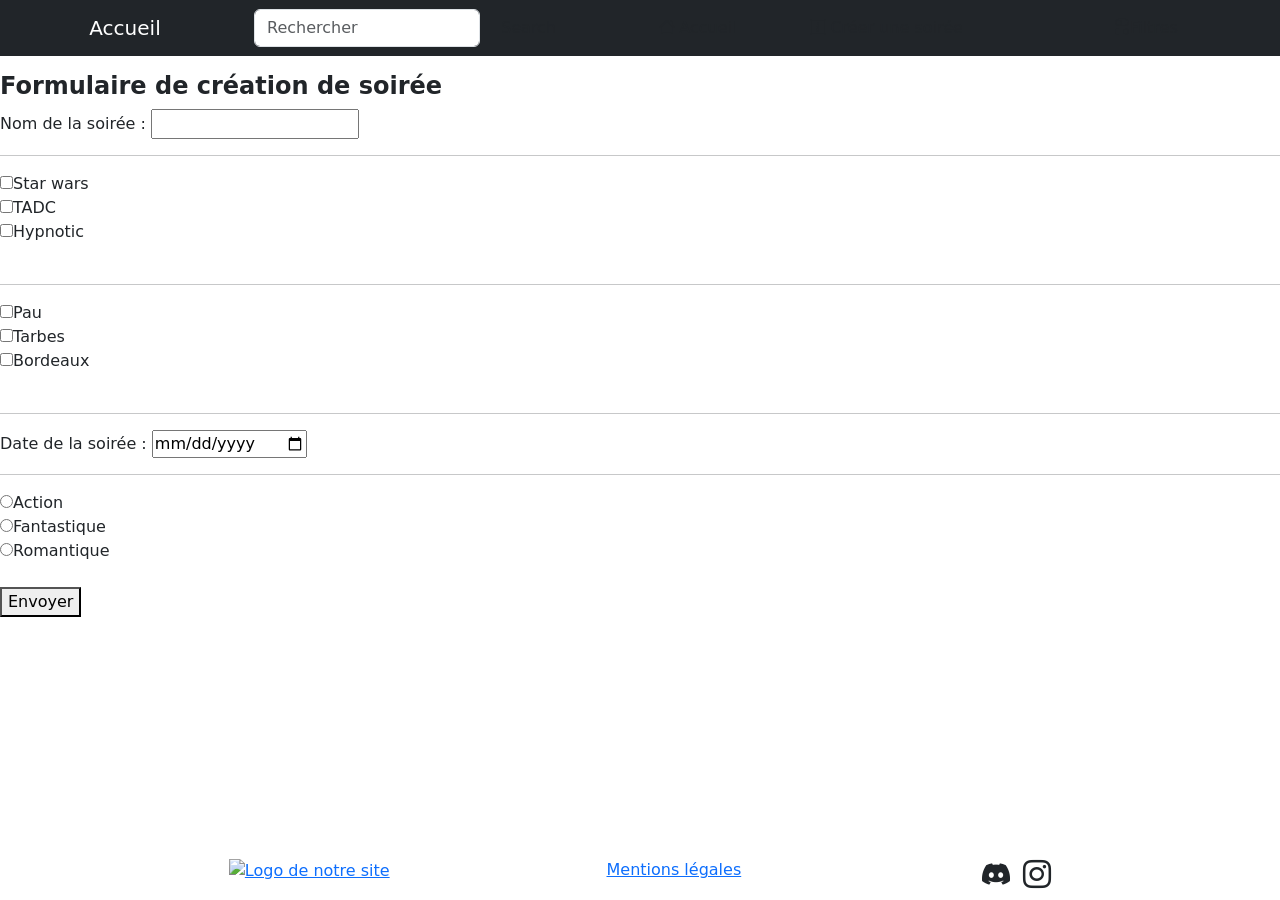
==== Site internet/Création_de_soirée.html @ d7fc719b "Update Création_de_soirée.html ajout des formulaires de création de soirée" ====
<!DOCTYPE html>
<html lang="fr">

    <head>
        <meta charset="UTF-8">
        <meta name="author" content="Groupe 2">
        <title>SAE 203 - Choix de film : Création de soirée</title>
        <link href="https://cdn.jsdelivr.net/npm/bootstrap@5.3.0-alpha1/dist/css/bootstrap.min.css" rel="stylesheet">
        <!--Lien pour le fichier css bootstrap de base-->
        <link rel="stylesheet" href="style.css">
        <link rel="stylesheet" href="https://cdn.jsdelivr.net/npm/bootstrap-icons@1.11.3/font/bootstrap-icons.min.css">
    </head>

<!--https://icons.getbootstrap.com = Icones Bootstrap-->

    <body>


    <header>
        <!-- <nav>   Lien entre les différentes pages
                    <a href="index.html" class="link" title="Lien vers la page d'Accueil">Accueil</a>
                    <a href="./Création_de_soirée.html" class="link" title="Lien vers la page ...">Créer un événement</a>
                    <a href="./Films.html" class="link" title="Lien vers la page ...">Nos films</a>
                    <a href="./Formulaire_de_demande.html" class="link" title="Lien vers la page ...">Demander un film</a>
                </nav>-->


        <nav class="navbar p-4 navbar-expand-lg" data-bs-theme="navbar-light"><!-- Menu de navigation -->

            <div class="container-fluid bg-dark fixed-top justify-content-evenly pt-2 pb-2"><!-- Conteneur -->

                <a class="navbar-brand link text-white" href="./index.html" title="Lien vers la page d'Accueil">Accueil</a>

                <form class="d-flex" role="search"><!--Barre de recherche et boutton submit-->

                    <input class="form-control me-2 h-auto w-100" type="search" placeholder="Rechercher" aria-label="Search" />
                    <button class="btn border border-1 border-dark Search" type="submit rounded-2">Search</button>

                </form>

                <!-- Menu déroulant des autres pages-->
                <!--Manquera que la mise en page, le code est bon-->
                <div class="" id="togglerMenu">
                    <button class="navbar-toggler" type="button" data-bs-toggle="collapse"
                        data-bs-target="#menu"><!-- Bouton de bascule (toggler) -->
                        <span class="navbar-toggler-icon"></span>
                    </button>

                    <div class="collapse navbar-collapse" id="menu">
                        <!-- Contenu du menu pouvant se réduire (collapse) -->
                        <ul class="navbar-nav ms-auto mb-2 mb-lg-0"><!-- Barre de navigation (nav)-->
                            <li class="nav-item">
                                <a class="btn border border-1 border-dark active me-5" href="./index.html"><i
                                        class="bi bi-house me-1"></i>Accueil</a>
                            </li>
                            <li class="nav-item">
                                <a class="btn border border-1 border-dark active  me-5"
                                    href="./Création_de_soirée.html"><i class="bi bi-info-square me-1"></i>Créer une
                                    soirée</a>
                            </li>
                        </ul>
                    </div>
                </div>
                <!--Fin Toggler menu-->

                <!--Menu déroulant des Filtres en Offset-->
                <button class="btn btn-outline-dark filtres" type="button" data-bs-toggle="offcanvas"
                    data-bs-target="#offcanvasFiltres"
                    aria-controls="offcanvasFiltres"><!-- Bouton de bascule (toggler) -->
                    <span class="bi bi-toggles">Filtres</span>
                </button>

            </div>

        </nav>

        <div class="offcanvas offcanvas-end" tabindex="-1" id="offcanvasFiltres"
            aria-labelledby="offcanvasFiltresLabel">

            <div class="offcanvas-header">

                <h5 class="offcanvas-title" id="offcanvasFiltresLabel">Filtres</h5>

                <button type="button" class="btn-close" data-bs-dismiss="offcanvas" aria-label="Fermer"></button>

            </div>

            <div class="offcanvas-body">

                <ul class="navbar-nav justify-content-end flex-grow-1 pe-3  text-black">
                    <li>
                        <div class="form-check">

                            <input class="form-check-input" type="checkbox" value="" id="ToutChecked" checked>

                            <label class="form-check-label" for="#ToutChecked">
                                Tout
                            </label>

                        </div>
                    </li>
                    <li class="mt-3">

                        <h7 class="fw-bold">Lieux :</h7>

                        <div class="form-check">

                            <input class="form-check-input" type="checkbox" value="" id="checkDefault">

                            <label class="form-check-label" for="#checkDefault">
                                Parc
                            </label>

                        </div>
                    </li>
                </ul>
            </div>
        </div>

    </header>
        
        <form action="crea_soiree.php" method="post">
            <br>
            <h4><strong>Formulaire de création de soirée</strong></h4>
            <label for="username">Nom de la soirée :</label>
            <input type="text" id="username" name="nom_soiree">
            <br>
            <hr>

            <input type="checkbox" name="film1">Star wars<br>
            <input type="checkbox" name="film2">TADC<br>
            <input type="checkbox" name="film3">Hypnotic<br><br>

            <hr>

            <input type="checkbox" name="lieu1">Pau<br>
            <input type="checkbox" name="lieu2">Tarbes<br>
            <input type="checkbox" name="lieu3">Bordeaux<br><br>

            <hr>

            <label for="date">Date de la soirée :</label>
            <input type="date" id="date" name="date">

            <hr>

            <input type="radio" name="theme">Action<br>
            <input type="radio" name="theme">Fantastique<br>
            <input type="radio" name="theme">Romantique<br><br>


            <button type="submit" value="Submit">Envoyer</button>
        </form>
        
        <footer class="container-fluid bg-white fixed-bottom"><!--¨Pied de page-->
            <div class="d-flex justify-content-evenly"><!-- Pour que se soit bien réparti -->
                <a class="p-1 pt-2" href="index.html"><img src="#" alt="Logo de notre site" class="img-fluid"></a><!--Notre logo, cliquable pour revenir au début de la page d'accueil-->
                <a class="active pt-2 me-4" href="./Mention_Légale.html">Mentions légales</a><!-- lien vers les mentions légales -->

                <div class="p-1"><!-- div avec images et lien vers nos réseaux -->
                    
                    <a href="https://discord.gg/BwSvDdaqD" title="Lien vers notre Discord" target="_blank" class="link-dark fs-3"><i class="bi bi-discord"></i></a><!-- lien vers nos résaux -->
                    
                    <a href="https://www.instagram.com/vie.etudiante.tarbes/?hl=fr" title="Lien vers Instagram" target="_blank" class="link-dark fs-3 ms-2"><i class="bi bi-instagram"></i></a><!-- lien vers nos résaux -->
                </div>
            </div>
        </footer>

        <script src="https://cdn.jsdelivr.net/npm/bootstrap@5.3.0-alpha1/dist/js/bootstrap.bundle.min.js"></script>

    </body>
</html>
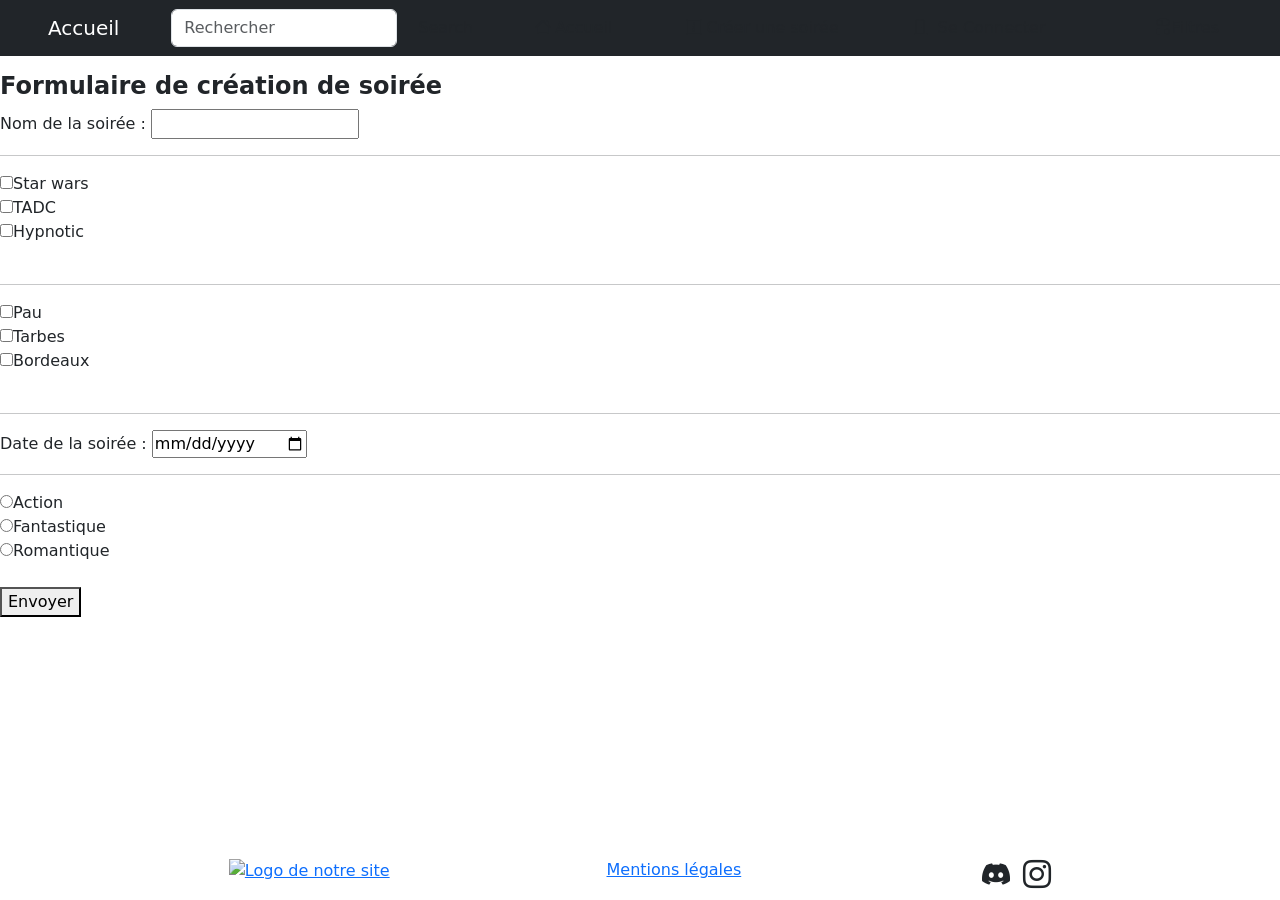
==== commit dfb24f65: "Update Création_de_soirée.html" ====
--- a/Site internet/Création_de_soirée.html
+++ b/Site internet/Création_de_soirée.html
@@ -57,6 +57,13 @@
                                 <a class="btn border border-1 border-dark active  me-5"
                                     href="./Création_de_soirée.html"><i class="bi bi-info-square me-1"></i>Créer une
                                     soirée</a>
+                            </li>
+                            <li class="nav-item">
+                                <a class="btn border border-1 border-dark active  me-5"
+                                    href="./login.html">
+                                    <i class="bi bi-door-open me-1"></i>
+                                    Se Connecter
+                                </a>
                             </li>
                         </ul>
                     </div>
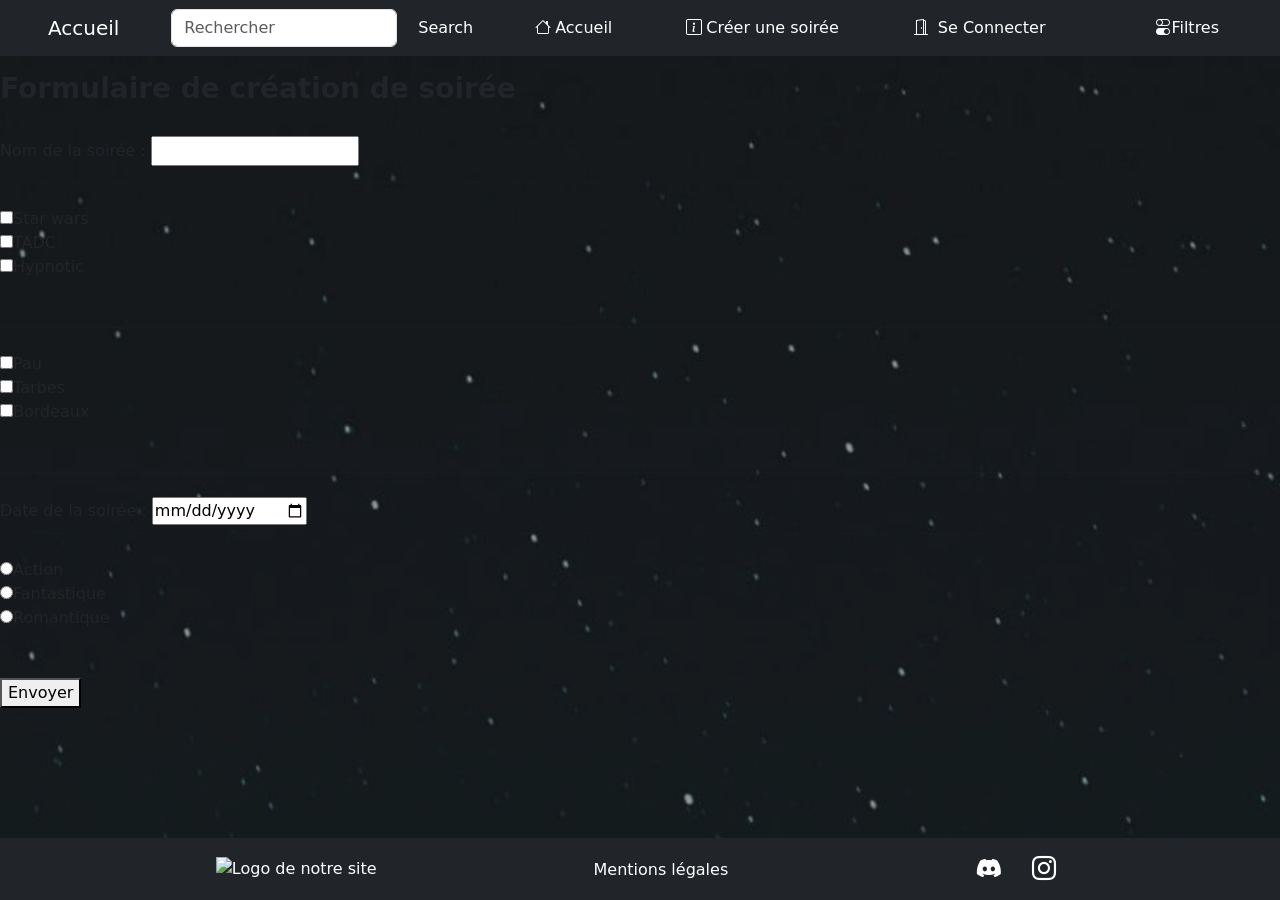
==== commit 37416c96: "Mise en page de la page HTML Updated the HTML structure and improved form elements for better usabil" ====
--- a/Site internet/Création_de_soirée.html
+++ b/Site internet/Création_de_soirée.html
@@ -1,19 +1,19 @@
 <!DOCTYPE html>
 <html lang="fr">
 
-    <head>
-        <meta charset="UTF-8">
-        <meta name="author" content="Groupe 2">
-        <title>SAE 203 - Choix de film : Création de soirée</title>
-        <link href="https://cdn.jsdelivr.net/npm/bootstrap@5.3.0-alpha1/dist/css/bootstrap.min.css" rel="stylesheet">
-        <!--Lien pour le fichier css bootstrap de base-->
-        <link rel="stylesheet" href="style.css">
-        <link rel="stylesheet" href="https://cdn.jsdelivr.net/npm/bootstrap-icons@1.11.3/font/bootstrap-icons.min.css">
-    </head>
+<head>
+    <meta charset="UTF-8">
+    <meta name="author" content="Groupe 2">
+    <title>SAE 203 - Choix de film : Création de soirée</title>
+    <link href="https://cdn.jsdelivr.net/npm/bootstrap@5.3.0-alpha1/dist/css/bootstrap.min.css" rel="stylesheet">
+    <!--Lien pour le fichier css bootstrap de base-->
+    <link rel="stylesheet" href="style.css">
+    <link rel="stylesheet" href="https://cdn.jsdelivr.net/npm/bootstrap-icons@1.11.3/font/bootstrap-icons.min.css">
+</head>
 
 <!--https://icons.getbootstrap.com = Icones Bootstrap-->
 
-    <body>
+<body>
 
 
     <header>
@@ -29,11 +29,13 @@
 
             <div class="container-fluid bg-dark fixed-top justify-content-evenly pt-2 pb-2"><!-- Conteneur -->
 
-                <a class="navbar-brand link text-white" href="./index.html" title="Lien vers la page d'Accueil">Accueil</a>
+                <a class="navbar-brand link text-white" href="./index.html"
+                    title="Lien vers la page d'Accueil">Accueil</a>
 
                 <form class="d-flex" role="search"><!--Barre de recherche et boutton submit-->
 
-                    <input class="form-control me-2 h-auto w-100" type="search" placeholder="Rechercher" aria-label="Search" />
+                    <input class="form-control me-2 h-auto w-100" type="search" placeholder="Rechercher"
+                        aria-label="Search" />
                     <button class="btn border border-1 border-dark Search" type="submit rounded-2">Search</button>
 
                 </form>
@@ -59,8 +61,7 @@
                                     soirée</a>
                             </li>
                             <li class="nav-item">
-                                <a class="btn border border-1 border-dark active  me-5"
-                                    href="./login.html">
+                                <a class="btn border border-1 border-dark active  me-5" href="./login.html">
                                     <i class="bi bi-door-open me-1"></i>
                                     Se Connecter
                                 </a>
@@ -125,55 +126,77 @@
         </div>
 
     </header>
-        
-        <form action="crea_soiree.php" method="post">
+
+    <form action="crea_soiree.php" method="post" id="soirée">
+
+        <div class="css">
+
             <br>
-            <h4><strong>Formulaire de création de soirée</strong></h4>
+            <h3><strong>Formulaire de création de soirée</strong></h4>
+
             <label for="username">Nom de la soirée :</label>
-            <input type="text" id="username" name="nom_soiree">
+            <input id= "inputsoirée" type="text" id="username" name="nom_soiree">
             <br>
-            <hr>
+            <hr class="mb-4">
 
             <input type="checkbox" name="film1">Star wars<br>
             <input type="checkbox" name="film2">TADC<br>
             <input type="checkbox" name="film3">Hypnotic<br><br>
 
-            <hr>
+            <hr class="mt-4 mb-4">
 
             <input type="checkbox" name="lieu1">Pau<br>
             <input type="checkbox" name="lieu2">Tarbes<br>
             <input type="checkbox" name="lieu3">Bordeaux<br><br>
 
-            <hr>
+            <hr class="mt-4 mb-4">
 
             <label for="date">Date de la soirée :</label>
-            <input type="date" id="date" name="date">
-
-            <hr>
+            <input id= "inputsoirée" type="date" id="date" name="date">
+
+            <hr class="mt-2 mb-4">
 
             <input type="radio" name="theme">Action<br>
             <input type="radio" name="theme">Fantastique<br>
             <input type="radio" name="theme">Romantique<br><br>
 
+            <br class="mb-3">
 
             <button type="submit" value="Submit">Envoyer</button>
-        </form>
-        
-        <footer class="container-fluid bg-white fixed-bottom"><!--¨Pied de page-->
-            <div class="d-flex justify-content-evenly"><!-- Pour que se soit bien réparti -->
-                <a class="p-1 pt-2" href="index.html"><img src="#" alt="Logo de notre site" class="img-fluid"></a><!--Notre logo, cliquable pour revenir au début de la page d'accueil-->
-                <a class="active pt-2 me-4" href="./Mention_Légale.html">Mentions légales</a><!-- lien vers les mentions légales -->
-
-                <div class="p-1"><!-- div avec images et lien vers nos réseaux -->
-                    
-                    <a href="https://discord.gg/BwSvDdaqD" title="Lien vers notre Discord" target="_blank" class="link-dark fs-3"><i class="bi bi-discord"></i></a><!-- lien vers nos résaux -->
-                    
-                    <a href="https://www.instagram.com/vie.etudiante.tarbes/?hl=fr" title="Lien vers Instagram" target="_blank" class="link-dark fs-3 ms-2"><i class="bi bi-instagram"></i></a><!-- lien vers nos résaux -->
-                </div>
-            </div>
-        </footer>
-
-        <script src="https://cdn.jsdelivr.net/npm/bootstrap@5.3.0-alpha1/dist/js/bootstrap.bundle.min.js"></script>
-
-    </body>
+
+        </div>
+
+    </form>
+
+    <footer class="container-fluid bg-dark text-white fixed-bottom footer"><!--¨Pied de page-->
+
+        <div class="d-flex justify-content-evenly align-items-center"><!-- Pour que se soit bien réparti -->
+
+            <a class="btn border border-1 border-dark active p-1" href="index.html"><img src="#" alt="Logo de notre site"
+                    class="img-fluid"></a><!--Notre logo, cliquable pour revenir au début de la page d'accueil-->
+
+            <a class="btn border border-1 border-dark active pt-2 me-4" href="./Mention_Légale.html">Mentions
+                légales</a><!-- lien vers les mentions légales -->
+
+            <div class="p-1"><!-- div avec images et lien vers nos réseaux -->
+
+                <a class="btn p-2 me-2 text-white" href="https://discord.gg/BwSvDdaqD" title="Lien vers notre Discord" target="_blank">
+                    <i class="bi bi-discord"></i>
+                </a><!-- lien vers nos résaux -->
+
+                <a class="btn p-2 text-white" href="https://www.instagram.com/vie.etudiante.tarbes/?hl=fr" title="Lien vers Instagram"
+                    target="_blank">
+                    <i class="bi bi-instagram"></i>
+                </a><!-- lien vers nos résaux -->
+
+            </div>
+
+        </div>
+
+    </footer>
+
+    <script src="https://cdn.jsdelivr.net/npm/bootstrap@5.3.0-alpha1/dist/js/bootstrap.bundle.min.js"></script>
+
+</body>
+
 </html>
--- a/Site internet/style.css
+++ b/Site internet/style.css
@@ -0,0 +1,353 @@
+body::before { /*Test pour le fond*/
+
+    content: "";
+    position: fixed;
+    inset: 0;
+    background: url("./img/stars.jpg") center/cover no-repeat;
+    filter: blur(3px);
+    opacity: 0.95;
+	filter : brightness(0.6);
+    z-index: -1;
+
+}
+
+/*----*/
+
+h1, p, cite, h2, ul{
+
+    color: white;
+
+}
+
+
+h1 {
+
+    margin-bottom: 1.5rem;
+
+}
+
+h2 {
+
+    margin-bottom: 1.25rem;
+    letter-spacing: 0.02em;
+
+}
+
+/*----*/
+
+figure {
+
+    max-width: 680px;
+    margin: 0 auto 2rem;
+    padding: 1.2rem 1.4rem;
+    background: rgba(255, 255, 255, 0.06);
+    border-radius: 1rem;
+    border: 1px solid rgba(255, 255, 255, 0.1);
+
+}
+
+.text-layout {
+    
+    padding: 1rem 0;
+
+}
+
+.text-card {
+
+    background: rgba(255, 255, 255, 0.08);
+    border: 1px solid rgba(255, 255, 255, 0.15);
+    border-radius: 1rem;
+    padding: 1.4rem 1.5rem;
+
+}
+
+.text-card h5 {
+
+    margin-bottom: 0.75rem;
+
+}
+
+.text-card p {
+
+    margin: 0 0 1rem;
+
+}
+
+/*----*/
+
+.blockquote-footer {
+    color: #d1f7ff;
+}
+
+.carousel-item img {
+    width: 100%;
+    height: auto;
+    border-radius: var(--rayon);
+    margin-bottom: 0.8rem;
+    object-fit: contain;
+    max-height: 500px;
+}
+
+.carousel-indicators button.active {
+    background-color: #00FFFF;
+    opacity: 1;
+}
+
+
+.collapse a, .Search, .filtres {             /* Fond + couleur texte blanc */
+
+    background-image: url("https://i.pinimg.com/736x/fd/cd/2d/fdcd2d93de5c539ff196c34991a457ca.jpg");
+    background-size: cover;
+    color: white;
+
+}
+
+.btn {                                      /* Animation de zoom */
+
+    transition: transform 0.2s ease-in-out;
+    color: white
+
+}
+
+.btn:hover, footer a:hover {                                /* Animation de zoom au survol*/
+
+    transform: scale(1.05);
+    color: white;
+
+}
+
+footer.footer .active {
+
+    background-image: url("https://i.pinimg.com/736x/fd/cd/2d/fdcd2d93de5c539ff196c34991a457ca.jpg");
+    background-size: cover;
+    background-position: center;
+    color: white;
+
+}
+
+footer.footer .btn:hover {
+    color: white;
+    text-decoration: none;
+}
+
+footer i {
+    font-size: 1.5rem;
+}
+
+/* ===== SECTION FORMULAIRE ===== */
+
+
+
+.formulaire {
+
+    position: relative;
+    padding: 60px 40px;
+    margin: 40px 0;
+}
+
+.formulaire h2 {
+
+    padding : 40px;
+
+}
+
+/* Conteneur du formulaire */
+.formulaire form {
+
+    position: relative;
+
+    z-index: 1;
+
+    background: rgba(32, 32, 48, 0.395);
+
+    padding: 30px 50px;
+
+    margin-top: 4%;
+
+    border-radius: 15px;
+    
+    backdrop-filter: blur(10px);
+
+}
+
+/* Labels */
+
+.formulaire label {
+
+    color: white;
+
+    display: block;
+
+    margin-top: 10px;
+    margin-bottom: 5px;
+
+    font-weight: 500;
+
+    font-size: 1rem;
+    
+}
+
+/* Inputs et textarea - Style général */
+.formulaire input[type="text"],
+.formulaire input[type="role"],
+.formulaire input[type="email"]{
+
+    width: 100%;
+
+    padding: 12px;
+    padding-right: 300px;
+    
+    background: rgba(30, 30, 50, 0.8);
+    border: 2px solid transparent;
+    border-radius: 15px;
+    color: white;
+
+    font-size: 1rem;
+
+    transition: all 0.3s ease;
+    outline: none;
+    box-sizing: border-box;
+
+}
+
+
+.formulaire textarea {
+
+    width: 100%;
+
+    padding: 12px;
+    padding-right: 300px;
+
+    background: rgba(30, 30, 50, 0.8);
+    border: 2px solid transparent;
+    border-radius: 10px;
+    color: white;
+
+    font-size: 1rem;
+
+    transition: all 0.3s ease;
+    outline: none;
+    box-sizing: border-box;
+
+}
+
+
+.formulaire input[type="text"]:focus,
+.formulaire input[type="role"]:focus,
+.formulaire input[type="email"]:focus,
+.formulaire textarea:focus {
+
+    background: rgba(30, 30, 50, 0.95);
+    border-color: #00FFFF;
+    box-shadow: 0 0 10px rgba(0, 255, 255, 0.5), inset 0 0 10px rgba(0, 255, 255, 0.1);
+
+}
+
+/* Textarea */
+.formulaire textarea {
+
+    margin-bottom: 25px;
+    resize: vertical;
+    min-height: 80px;
+    
+}
+
+/* Bouton Envoyer */
+.formulaire button {
+
+    background: rgba(30, 30, 50, 0.5);
+
+    color: white;
+    
+    border: 1px solid rgba(53, 88, 78, 0.5);
+
+    padding: 12px 40px;
+    border-radius: 20px;
+
+    font-size: 1rem;
+
+    font-weight: 600;
+
+    cursor: pointer;
+    transition: all 0.3s ease;
+    width: 100%;
+    
+}
+
+.formulaire button:hover {
+    
+    background: rgba(30, 30, 50, 0.95);
+    border-color: #00FFFF;
+    box-shadow: 0 0 10px rgba(0, 255, 255, 0.5), inset 0 0 10px rgba(0, 255, 255, 0.1);
+
+    transform: scale(1.05);
+}
+
+
+/* ===== FIN SECTION FORMULAIRE ===== */
+
+
+/* ===== SECTION MENTIONS LEGALES ===== */
+
+.mentleg {
+
+    display: flex;
+
+    flex-direction: column;
+
+    align-items: center;
+
+    justify-content: center;
+
+    text-align: center;
+
+    padding: 80px 0;
+
+    box-sizing: border-box;
+
+}
+
+.mention-legales {
+
+    width: 75%;
+
+    max-width: 1000px;
+
+    margin: 0 auto;
+
+    padding: 2rem ;
+
+    border-radius: 2rem ;
+
+    background: rgba(30, 30, 50, 0.95);
+    border-color: #00FFFF;
+    box-shadow: 0 0 20px rgba(0, 255, 255, 0.5), inset 0 0 20px rgba(0, 255, 255, 0.1);
+
+}
+
+.mention-item {
+
+  margin-bottom: 30px;
+  padding-bottom: 20px;
+
+  border-bottom: 1px solid rgba(0, 255, 255, 0.595);
+
+}
+
+.mention-item strong {
+
+    color: #00FFFF;
+
+}
+
+h2 {
+
+    margin-bottom: 50px ;
+
+}
+
+h3 {
+
+    margin-bottom: 30px;
+
+}
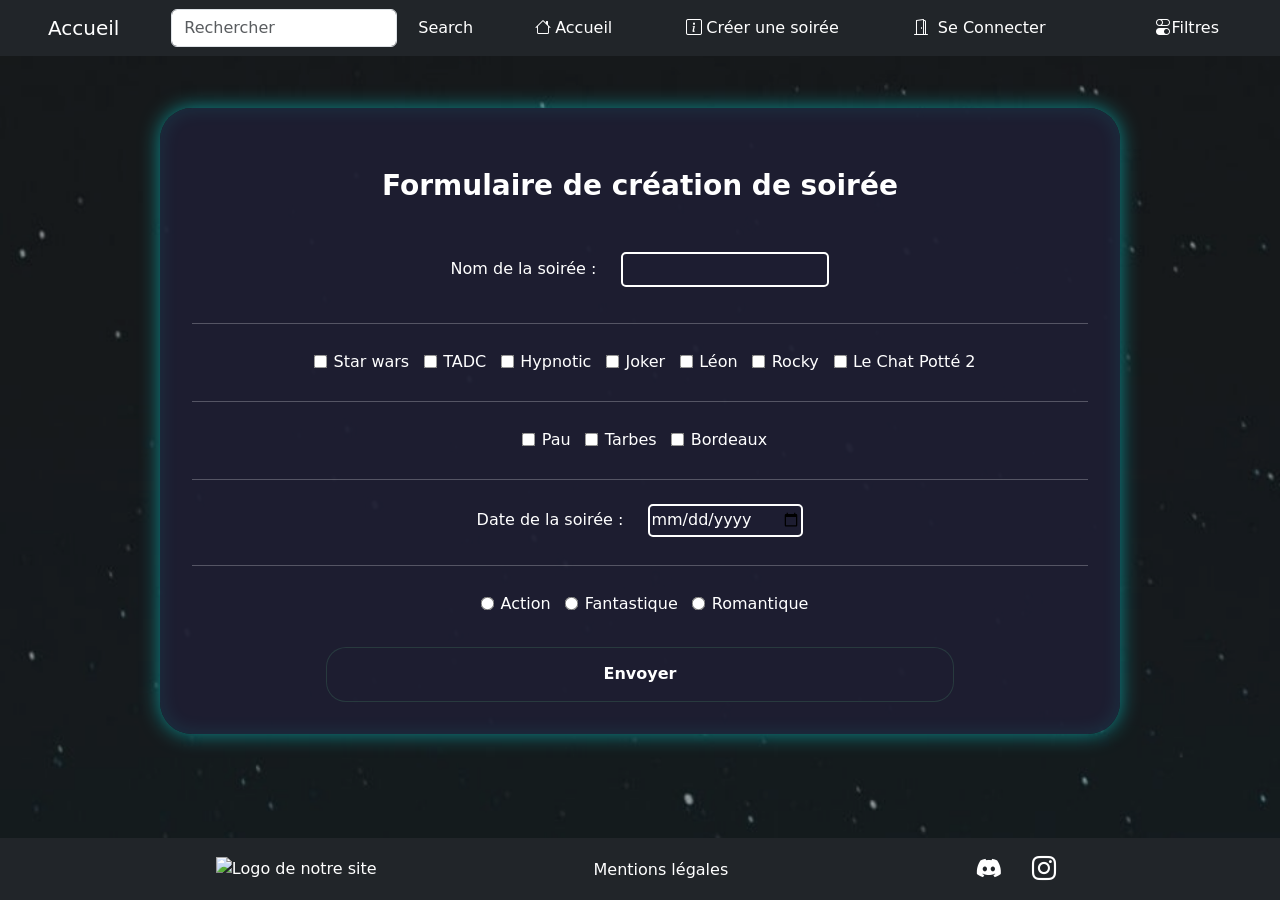
==== commit d6a2dd9e: "Update Création_de_soirée.html" ====
--- a/Site internet/Création_de_soirée.html
+++ b/Site internet/Création_de_soirée.html
@@ -141,7 +141,11 @@
 
             <input type="checkbox" name="film1">Star wars<br>
             <input type="checkbox" name="film2">TADC<br>
-            <input type="checkbox" name="film3">Hypnotic<br><br>
+            <input type="checkbox" name="film3">Hypnotic<br>
+            <input type="checkbox" name="film3">Joker<br>
+            <input type="checkbox" name="film3">Léon<br>
+            <input type="checkbox" name="film3">Rocky<br>
+            <input type="checkbox" name="film3">Le Chat Potté 2<br><br>
 
             <hr class="mt-4 mb-4">
 
--- a/Site internet/style.css
+++ b/Site internet/style.css
@@ -1,4 +1,5 @@
-body::before { /*Test pour le fond*/
+body::before {
+    /*Test pour le fond*/
 
     content: "";
     position: fixed;
@@ -6,14 +7,18 @@
     background: url("./img/stars.jpg") center/cover no-repeat;
     filter: blur(3px);
     opacity: 0.95;
-	filter : brightness(0.6);
+    filter: brightness(0.6);
     z-index: -1;
 
 }
 
 /*----*/
 
-h1, p, cite, h2, ul{
+h1,
+p,
+cite,
+h2,
+ul {
 
     color: white;
 
@@ -47,7 +52,7 @@
 }
 
 .text-layout {
-    
+
     padding: 1rem 0;
 
 }
@@ -94,7 +99,10 @@
 }
 
 
-.collapse a, .Search, .filtres {             /* Fond + couleur texte blanc */
+.collapse a,
+.Search,
+.filtres {
+    /* Fond + couleur texte blanc */
 
     background-image: url("https://i.pinimg.com/736x/fd/cd/2d/fdcd2d93de5c539ff196c34991a457ca.jpg");
     background-size: cover;
@@ -102,14 +110,16 @@
 
 }
 
-.btn {                                      /* Animation de zoom */
+.btn {
+    /* Animation de zoom */
 
     transition: transform 0.2s ease-in-out;
     color: white
-
-}
-
-.btn:hover, footer a:hover {                                /* Animation de zoom au survol*/
+}
+
+.btn:hover,
+footer a:hover {
+    /* Animation de zoom au survol*/
 
     transform: scale(1.05);
     color: white;
@@ -147,7 +157,7 @@
 
 .formulaire h2 {
 
-    padding : 40px;
+    padding: 40px;
 
 }
 
@@ -165,7 +175,7 @@
     margin-top: 4%;
 
     border-radius: 15px;
-    
+
     backdrop-filter: blur(10px);
 
 }
@@ -184,19 +194,19 @@
     font-weight: 500;
 
     font-size: 1rem;
-    
+
 }
 
 /* Inputs et textarea - Style général */
 .formulaire input[type="text"],
 .formulaire input[type="role"],
-.formulaire input[type="email"]{
+.formulaire input[type="email"] {
 
     width: 100%;
 
     padding: 12px;
     padding-right: 300px;
-    
+
     background: rgba(30, 30, 50, 0.8);
     border: 2px solid transparent;
     border-radius: 15px;
@@ -249,7 +259,7 @@
     margin-bottom: 25px;
     resize: vertical;
     min-height: 80px;
-    
+
 }
 
 /* Bouton Envoyer */
@@ -258,7 +268,7 @@
     background: rgba(30, 30, 50, 0.5);
 
     color: white;
-    
+
     border: 1px solid rgba(53, 88, 78, 0.5);
 
     padding: 12px 40px;
@@ -271,11 +281,11 @@
     cursor: pointer;
     transition: all 0.3s ease;
     width: 100%;
-    
+
 }
 
 .formulaire button:hover {
-    
+
     background: rgba(30, 30, 50, 0.95);
     border-color: #00FFFF;
     box-shadow: 0 0 10px rgba(0, 255, 255, 0.5), inset 0 0 10px rgba(0, 255, 255, 0.1);
@@ -315,9 +325,9 @@
 
     margin: 0 auto;
 
-    padding: 2rem ;
-
-    border-radius: 2rem ;
+    padding: 2rem;
+
+    border-radius: 2rem;
 
     background: rgba(30, 30, 50, 0.95);
     border-color: #00FFFF;
@@ -327,10 +337,10 @@
 
 .mention-item {
 
-  margin-bottom: 30px;
-  padding-bottom: 20px;
-
-  border-bottom: 1px solid rgba(0, 255, 255, 0.595);
+    margin-bottom: 30px;
+    padding-bottom: 20px;
+
+    border-bottom: 1px solid rgba(0, 255, 255, 0.595);
 
 }
 
@@ -342,7 +352,7 @@
 
 h2 {
 
-    margin-bottom: 50px ;
+    margin-bottom: 50px;
 
 }
 
@@ -351,3 +361,130 @@
     margin-bottom: 30px;
 
 }
+
+/* ===== SECTION MENTIONS LEGALES ===== */
+
+/* ===== SECTION CREATION DE SOIREE ===== */
+
+#soirée {
+
+    display: flex;
+
+    flex-direction: column;
+
+    align-items: center;
+
+    justify-content: center;
+
+    text-align: center;
+
+    padding: 60px 0;
+
+    box-sizing: border-box;
+
+    color: white;
+
+    line-height: 1.8;
+}
+
+.css {
+
+    width: 75%;
+
+    max-width: 1000px;
+
+    margin: 0 auto;
+
+    padding: 2rem;
+
+    border-radius: 2rem;
+
+    background: rgba(30, 30, 50, 0.95);
+    border-color: #00FFFF;
+    box-shadow: 0 0 20px rgba(0, 255, 255, 0.5), inset 0 0 20px rgba(0, 255, 255, 0.1);
+
+}
+
+#soirée #inputsoirée {
+
+    border-radius: 5px;
+    background: rgba(30, 30, 50, 0.95);
+    border: 2px solid white;
+
+    margin-bottom: 20px;
+    margin-left: 20px;
+    color: white;
+
+}
+
+#soirée #inputsoirée:focus {
+
+    border-radius: 5px;
+    background: rgba(30, 30, 50, 0.95);
+    border-color: #00FFFF;
+    box-shadow: 0 0 20px rgba(0, 255, 255, 0.5), inset 0 0 20px rgba(0, 255, 255, 0.1);
+
+}
+
+#soirée h3 {
+
+    padding-bottom: 20px;
+
+}
+
+
+
+#soirée input[type="checkbox"],
+#soirée input[type="radio"] {
+
+    display: inline-flex;
+
+    align-items: center;
+
+    vertical-align: middle;
+
+    margin: 0.2rem 0.8rem 0.3rem 0.6rem;
+    margin-right: 0.4rem;
+
+    accent-color: #00FFFF;
+
+    transform: scale(1.05);
+}
+
+#soirée input[type="checkbox"]+br,
+#soirée input[type="radio"]+br {
+    display: none;
+}
+
+
+#soirée button {
+
+    background: rgba(30, 30, 50, 0.5);
+
+    color: white;
+
+    border: 1px solid rgba(53, 88, 78, 0.5);
+
+    padding: 12px 40px;
+    border-radius: 20px;
+
+    font-size: 1rem;
+
+    font-weight: 600;
+
+    cursor: pointer;
+    transition: all 0.3s ease;
+    width: 70%;
+
+
+}
+
+#soirée button:hover {
+
+    background: rgba(30, 30, 50, 0.95);
+    border-color: #00FFFF;
+    box-shadow: 0 0 10px rgba(0, 255, 255, 0.5), inset 0 0 10px rgba(0, 255, 255, 0.1);
+
+    transform: scale(1.05);
+
+}
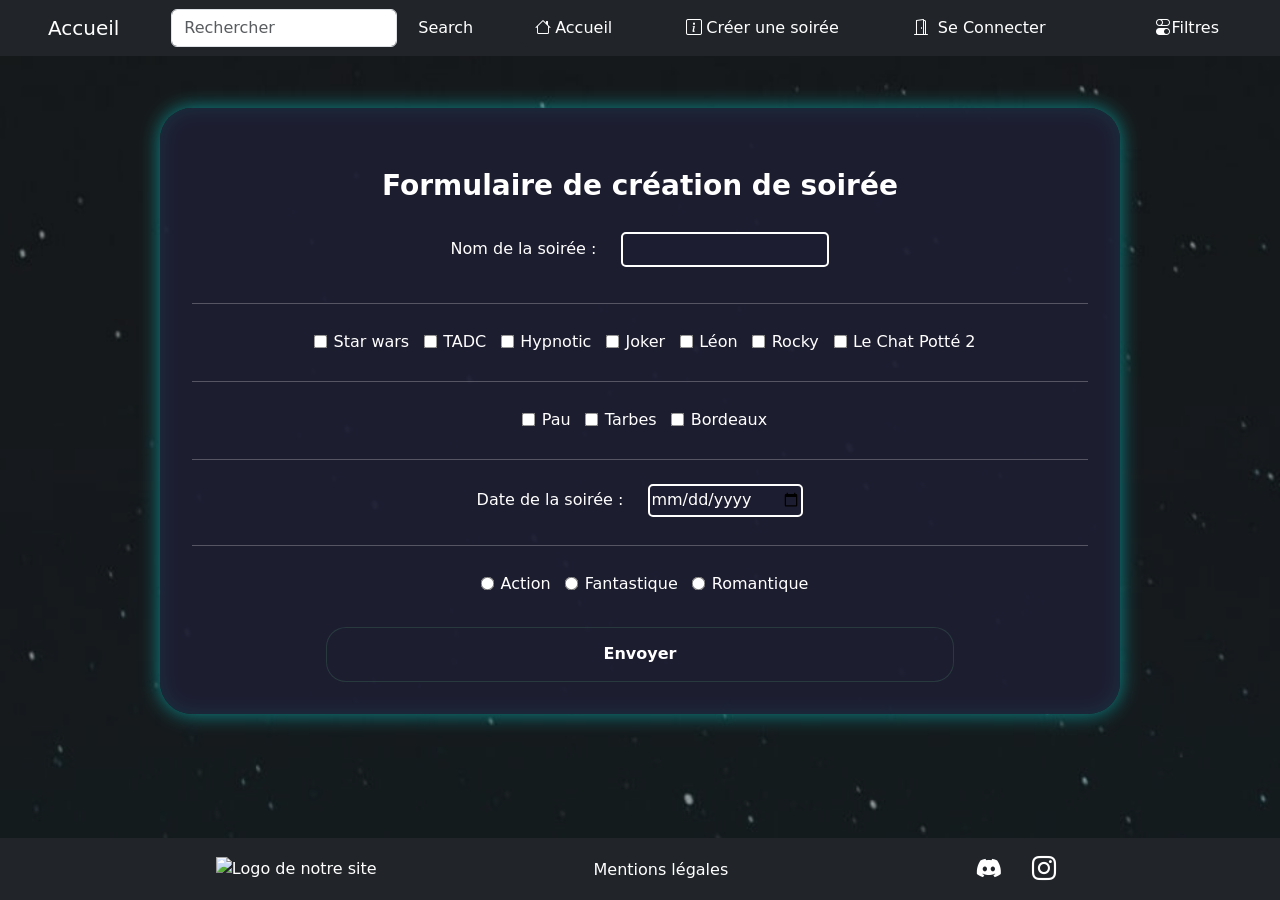
==== commit 4e8d8951: "Update footer Création_de_soirée.html" ====
--- a/Site internet/Création_de_soirée.html
+++ b/Site internet/Création_de_soirée.html
@@ -172,32 +172,33 @@
 
     </form>
 
-    <footer class="container-fluid bg-dark text-white fixed-bottom footer"><!--¨Pied de page-->
-
-        <div class="d-flex justify-content-evenly align-items-center"><!-- Pour que se soit bien réparti -->
-
-            <a class="btn border border-1 border-dark active p-1" href="index.html"><img src="#" alt="Logo de notre site"
-                    class="img-fluid"></a><!--Notre logo, cliquable pour revenir au début de la page d'accueil-->
-
-            <a class="btn border border-1 border-dark active pt-2 me-4" href="./Mention_Légale.html">Mentions
-                légales</a><!-- lien vers les mentions légales -->
-
-            <div class="p-1"><!-- div avec images et lien vers nos réseaux -->
-
-                <a class="btn p-2 me-2 text-white" href="https://discord.gg/BwSvDdaqD" title="Lien vers notre Discord" target="_blank">
-                    <i class="bi bi-discord"></i>
-                </a><!-- lien vers nos résaux -->
-
-                <a class="btn p-2 text-white" href="https://www.instagram.com/vie.etudiante.tarbes/?hl=fr" title="Lien vers Instagram"
-                    target="_blank">
-                    <i class="bi bi-instagram"></i>
-                </a><!-- lien vers nos résaux -->
-
-            </div>
-
-        </div>
-
-    </footer>
+            <footer class="container-fluid bg-dark text-white fixed-bottom footer"><!--¨Pied de page-->
+
+                <div class="d-flex justify-content-evenly align-items-center"><!-- Pour que se soit bien réparti -->
+
+                    <a class="btn border border-1 border-dark p-1" href="index.html"><img src="./img/logo.png"
+                            alt="Logo de notre site" class="img-fluid"></a><!--Notre logo, cliquable pour revenir au début de la page d'accueil-->
+
+                    <a class="btn border border-1 border-dark active pt-2 me-4" href="./Mention_Légale.html">Mentions
+                        légales</a><!-- lien vers les mentions légales -->
+
+                    <div class="p-1"><!-- div avec images et lien vers nos réseaux -->
+
+                        <a class="btn p-2 me-2 text-white" href="https://discord.gg/BwSvDdaqD"
+                            title="Lien vers notre Discord" target="_blank">
+                            <i class="bi bi-discord"></i>
+                        </a><!-- lien vers nos résaux -->
+
+                        <a class="btn p-2 text-white" href="https://www.instagram.com/vie.etudiante.tarbes/?hl=fr"
+                            title="Lien vers Instagram" target="_blank">
+                            <i class="bi bi-instagram"></i>
+                        </a><!-- lien vers nos résaux -->
+
+                    </div>
+
+                </div>
+
+            </footer>
 
     <script src="https://cdn.jsdelivr.net/npm/bootstrap@5.3.0-alpha1/dist/js/bootstrap.bundle.min.js"></script>
 
--- a/Site internet/style.css
+++ b/Site internet/style.css
@@ -27,16 +27,11 @@
 
 h1 {
 
-    margin-bottom: 1.5rem;
-
-}
-
-h2 {
-
-    margin-bottom: 1.25rem;
-    letter-spacing: 0.02em;
-
-}
+    margin-bottom: 4rem;
+
+}
+
+
 
 /*----*/
 
@@ -45,9 +40,10 @@
     max-width: 680px;
     margin: 0 auto 2rem;
     padding: 1.2rem 1.4rem;
-    background: rgba(255, 255, 255, 0.06);
-    border-radius: 1rem;
-    border: 1px solid rgba(255, 255, 255, 0.1);
+    background: rgba(30, 30, 50, 0.95);
+    border-color: #00FFFF;
+    box-shadow: 0 0 10px rgba(0, 255, 255, 0.5), inset 0 0 10px rgba(0, 255, 255, 0.1);
+    border-radius: 10px;
 
 }
 
@@ -144,6 +140,38 @@
     font-size: 1.5rem;
 }
 
+footer img {
+    max-height: 3rem;
+    width: auto;
+    display: block;
+}
+
+#indexsoirée li {
+
+    background: rgba(30, 30, 50, 0.95);
+    border-color: #00FFFF;
+    box-shadow: 0 0 10px rgba(0, 255, 255, 0.5), inset 0 0 10px rgba(0, 255, 255, 0.1);
+
+    padding: 40px 20px;
+
+    margin-right: 40px;
+
+    border-radius: 10px;
+    
+    gap: 10px;
+
+    text-align: center;
+
+    transition: all 0.3s ease;
+
+}
+
+#indexsoirée li:hover {
+
+    transform: scale(1.01);
+
+}
+
 /* ===== SECTION FORMULAIRE ===== */
 
 
@@ -426,13 +454,6 @@
 
 }
 
-#soirée h3 {
-
-    padding-bottom: 20px;
-
-}
-
-
 
 #soirée input[type="checkbox"],
 #soirée input[type="radio"] {
@@ -488,3 +509,15 @@
     transform: scale(1.05);
 
 }
+
+#soirée p {
+
+    padding-bottom: 10px;
+
+    font-size: 1rem;
+
+    font-family:Cambria, Cochin, Georgia, Times, 'Times New Roman', serif;
+
+    color: gray;
+
+}
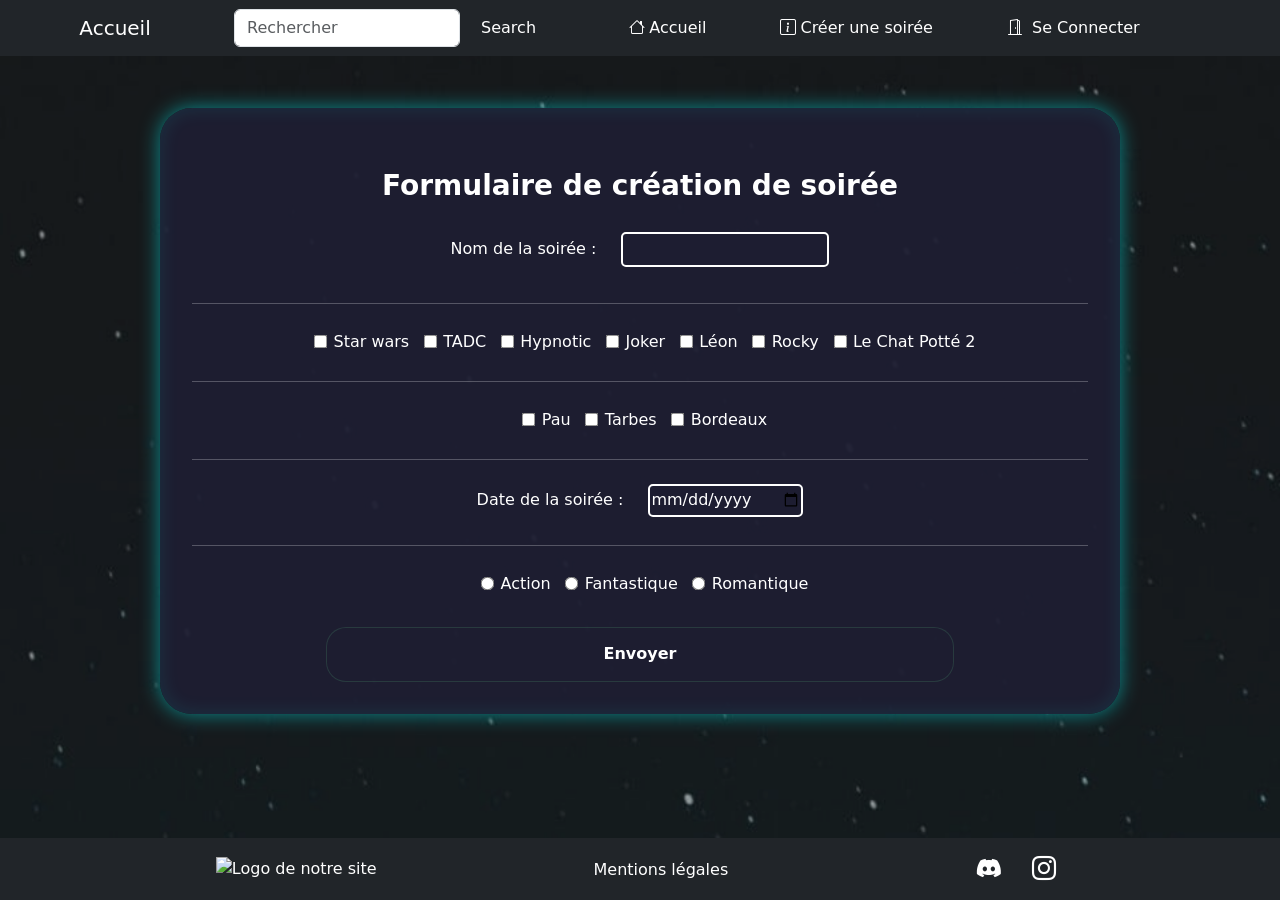
==== commit 5dbd6e19: "Update Création_de_soirée.html" ====
--- a/Site internet/Création_de_soirée.html
+++ b/Site internet/Création_de_soirée.html
@@ -70,60 +70,9 @@
                     </div>
                 </div>
                 <!--Fin Toggler menu-->
-
-                <!--Menu déroulant des Filtres en Offset-->
-                <button class="btn btn-outline-dark filtres" type="button" data-bs-toggle="offcanvas"
-                    data-bs-target="#offcanvasFiltres"
-                    aria-controls="offcanvasFiltres"><!-- Bouton de bascule (toggler) -->
-                    <span class="bi bi-toggles">Filtres</span>
-                </button>
-
             </div>
 
         </nav>
-
-        <div class="offcanvas offcanvas-end" tabindex="-1" id="offcanvasFiltres"
-            aria-labelledby="offcanvasFiltresLabel">
-
-            <div class="offcanvas-header">
-
-                <h5 class="offcanvas-title" id="offcanvasFiltresLabel">Filtres</h5>
-
-                <button type="button" class="btn-close" data-bs-dismiss="offcanvas" aria-label="Fermer"></button>
-
-            </div>
-
-            <div class="offcanvas-body">
-
-                <ul class="navbar-nav justify-content-end flex-grow-1 pe-3  text-black">
-                    <li>
-                        <div class="form-check">
-
-                            <input class="form-check-input" type="checkbox" value="" id="ToutChecked" checked>
-
-                            <label class="form-check-label" for="#ToutChecked">
-                                Tout
-                            </label>
-
-                        </div>
-                    </li>
-                    <li class="mt-3">
-
-                        <h7 class="fw-bold">Lieux :</h7>
-
-                        <div class="form-check">
-
-                            <input class="form-check-input" type="checkbox" value="" id="checkDefault">
-
-                            <label class="form-check-label" for="#checkDefault">
-                                Parc
-                            </label>
-
-                        </div>
-                    </li>
-                </ul>
-            </div>
-        </div>
 
     </header>
 
--- a/Site internet/style.css
+++ b/Site internet/style.css
@@ -521,3 +521,56 @@
     color: gray;
 
 }
+
+/* ===== PAGE LOGIN ===== */
+
+#login-section {
+    padding: 8rem 1rem 6rem;
+    min-height: calc(100vh - 130px);
+    display: flex;
+    justify-content: center;
+    align-items: flex-start;
+    background: transparent;
+}
+
+.login-card {
+    width: min(560px, 100%);
+    background: rgba(16, 16, 32, 0.95);
+    border: 1px solid rgba(0, 255, 255, 0.18);
+    box-shadow: 0 0 30px rgba(0, 255, 255, 0.18);
+    border-radius: 1.5rem;
+    padding: 2rem;
+}
+
+#login-section h1,
+#login-section h2 {
+    color: #ffffff;
+}
+
+#login-section label {
+    color: #d1f7ff;
+    font-weight: 500;
+}
+
+#login-section .form-control {
+    background: rgba(255, 255, 255, 0.08);
+    border: 1px solid rgba(255, 255, 255, 0.18);
+    color: white;
+}
+
+#login-section .form-control:focus {
+    background: rgba(255, 255, 255, 0.12);
+    border-color: #00ffff;
+    box-shadow: 0 0 10px rgba(0, 255, 255, 0.25);
+    color: white;
+}
+
+#login-section .btn-login {
+    width: 100%;
+    border-radius: 50px;
+    font-weight: 600;
+}
+
+#login-section .btn-login:hover {
+    transform: scale(1.02);
+}
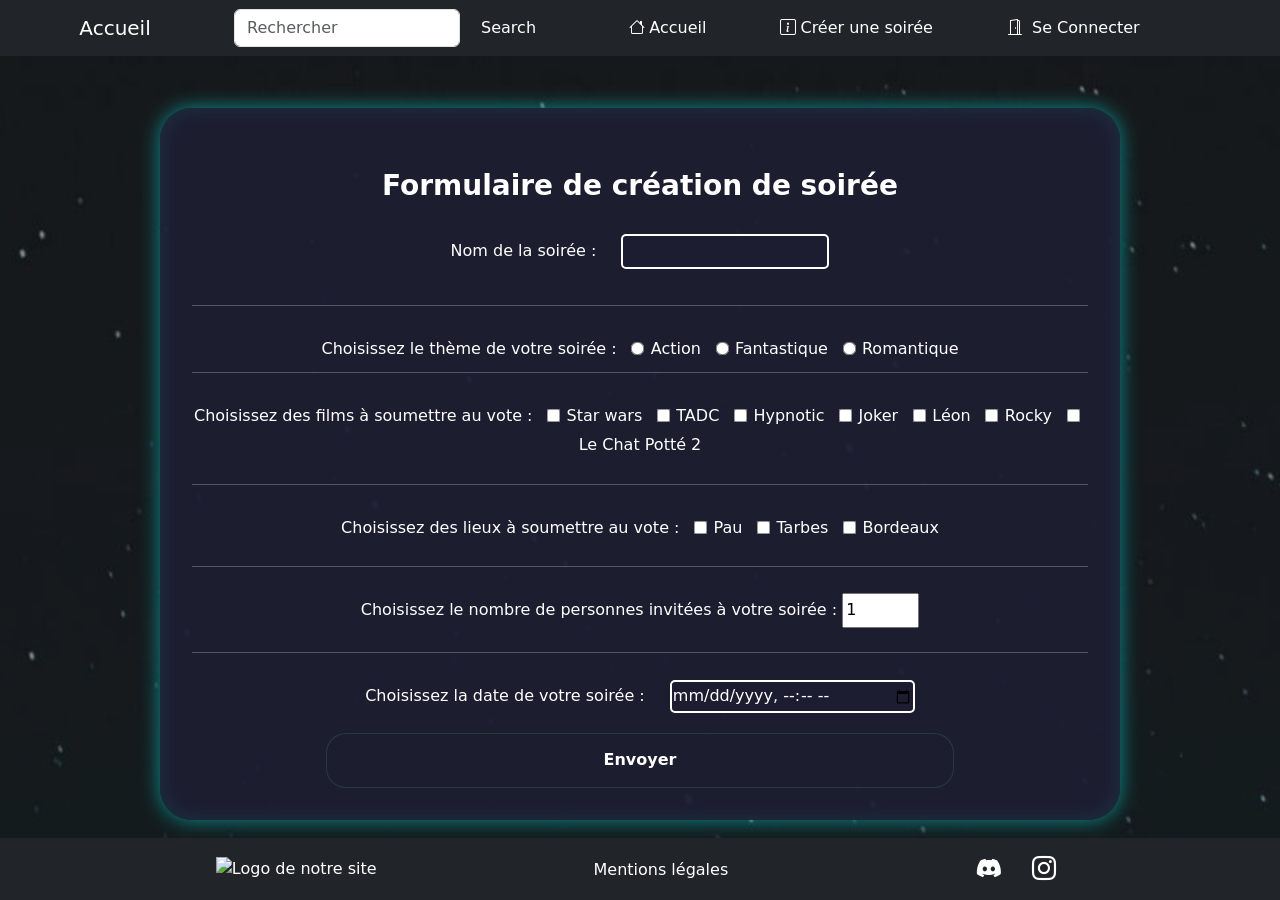
==== commit ee93fb63: "Update Création_de_soirée.html" ====
--- a/Site internet/Création_de_soirée.html
+++ b/Site internet/Création_de_soirée.html
@@ -83,71 +83,88 @@
             <br>
             <h3><strong>Formulaire de création de soirée</strong></h4>
 
-            <label for="username">Nom de la soirée :</label>
-            <input id= "inputsoirée" type="text" id="username" name="nom_soiree">
-            <br>
-            <hr class="mb-4">
+                <label for="username">Nom de la soirée :</label>
+                <input id="inputsoirée" type="text" id="username" name="nom_soiree">
+                <br>
 
-            <input type="checkbox" name="film1">Star wars<br>
-            <input type="checkbox" name="film2">TADC<br>
-            <input type="checkbox" name="film3">Hypnotic<br>
-            <input type="checkbox" name="film3">Joker<br>
-            <input type="checkbox" name="film3">Léon<br>
-            <input type="checkbox" name="film3">Rocky<br>
-            <input type="checkbox" name="film3">Le Chat Potté 2<br><br>
+                <hr class="mb-4">
 
-            <hr class="mt-4 mb-4">
+                <label for="theme">Choisissez le thème de votre soirée :</label>
+                <input type="radio" name="theme">Action<br>
+                <input type="radio" name="theme">Fantastique<br>
+                <input type="radio" name="theme">Romantique<br><br>
 
-            <input type="checkbox" name="lieu1">Pau<br>
-            <input type="checkbox" name="lieu2">Tarbes<br>
-            <input type="checkbox" name="lieu3">Bordeaux<br><br>
+                <hr class="mt-2 mb-4">
 
-            <hr class="mt-4 mb-4">
+                <label for="film">Choisissez des films à soumettre au vote :</label>
+                <input type="checkbox" class="film-checkbox" name="film1">Star wars<br>
+                <input type="checkbox" class="film-checkbox" name="film2">TADC<br>
+                <input type="checkbox" class="film-checkbox" name="film3">Hypnotic<br>
+                <input type="checkbox" class="film-checkbox" name="film3">Joker<br>
+                <input type="checkbox" class="film-checkbox" name="film3">Léon<br>
+                <input type="checkbox" class="film-checkbox" name="film3">Rocky<br>
+                <input type="checkbox" class="film-checkbox" name="film3">Le Chat Potté 2<br><br>
 
-            <label for="date">Date de la soirée :</label>
-            <input id= "inputsoirée" type="date" id="date" name="date">
+                <hr class="mt-4 mb-4">
 
-            <hr class="mt-2 mb-4">
+                <label for="lieu">Choisissez des lieux à soumettre au vote :</label>
+                <input type="checkbox" name="lieu1">Pau<br>
+                <input type="checkbox" name="lieu2">Tarbes<br>
+                <input type="checkbox" name="lieu3">Bordeaux<br><br>
 
-            <input type="radio" name="theme">Action<br>
-            <input type="radio" name="theme">Fantastique<br>
-            <input type="radio" name="theme">Romantique<br><br>
+                <hr class="mt-4 mb-4">
 
-            <br class="mb-3">
+                <label for="choix-nombre">Choisissez le nombre de personnes invitées à votre soirée :</label>
+                <input id="choix-nombre" type="number" name="choix-nombre" min="1" max="25" value="1">
 
-            <button type="submit" value="Submit">Envoyer</button>
+                <hr class="mt-4 mb-4">
+
+                <label for="date">Choisissez la date de votre soirée :</label>
+                <input id="inputsoirée" type="datetime-local" id="date" name="date">
+
+                <br class="mb-3">
+
+                <button type="submit" value="Submit">Envoyer</button>
 
         </div>
 
     </form>
 
-            <footer class="container-fluid bg-dark text-white fixed-bottom footer"><!--¨Pied de page-->
+    <!--Restriction à 10 films max choisis-->
+    <!--<script>
+        const checkbox = document.querySelectorAll('input[type='checkbox']');
 
-                <div class="d-flex justify-content-evenly align-items-center"><!-- Pour que se soit bien réparti -->
 
-                    <a class="btn border border-1 border-dark p-1" href="index.html"><img src="./img/logo.png"
-                            alt="Logo de notre site" class="img-fluid"></a><!--Notre logo, cliquable pour revenir au début de la page d'accueil-->
+    </script>-->
 
-                    <a class="btn border border-1 border-dark active pt-2 me-4" href="./Mention_Légale.html">Mentions
-                        légales</a><!-- lien vers les mentions légales -->
+    <footer class="container-fluid bg-dark text-white fixed-bottom footer"><!--¨Pied de page-->
 
-                    <div class="p-1"><!-- div avec images et lien vers nos réseaux -->
+        <div class="d-flex justify-content-evenly align-items-center"><!-- Pour que se soit bien réparti -->
 
-                        <a class="btn p-2 me-2 text-white" href="https://discord.gg/BwSvDdaqD"
-                            title="Lien vers notre Discord" target="_blank">
-                            <i class="bi bi-discord"></i>
-                        </a><!-- lien vers nos résaux -->
+            <a class="btn border border-1 border-dark p-1" href="index.html"><img src="./img/logo.png"
+                    alt="Logo de notre site"
+                    class="img-fluid"></a><!--Notre logo, cliquable pour revenir au début de la page d'accueil-->
 
-                        <a class="btn p-2 text-white" href="https://www.instagram.com/vie.etudiante.tarbes/?hl=fr"
-                            title="Lien vers Instagram" target="_blank">
-                            <i class="bi bi-instagram"></i>
-                        </a><!-- lien vers nos résaux -->
+            <a class="btn border border-1 border-dark active pt-2 me-4" href="./Mention_Légale.html">Mentions
+                légales</a><!-- lien vers les mentions légales -->
 
-                    </div>
+            <div class="p-1"><!-- div avec images et lien vers nos réseaux -->
 
-                </div>
+                <a class="btn p-2 me-2 text-white" href="https://discord.gg/BwSvDdaqD" title="Lien vers notre Discord"
+                    target="_blank">
+                    <i class="bi bi-discord"></i>
+                </a><!-- lien vers nos résaux -->
 
-            </footer>
+                <a class="btn p-2 text-white" href="https://www.instagram.com/vie.etudiante.tarbes/?hl=fr"
+                    title="Lien vers Instagram" target="_blank">
+                    <i class="bi bi-instagram"></i>
+                </a><!-- lien vers nos résaux -->
+
+            </div>
+
+        </div>
+
+    </footer>
 
     <script src="https://cdn.jsdelivr.net/npm/bootstrap@5.3.0-alpha1/dist/js/bootstrap.bundle.min.js"></script>
 
--- a/Site internet/style.css
+++ b/Site internet/style.css
@@ -122,6 +122,18 @@
 
 }
 
+label {
+
+    padding-top: 5px;
+
+}
+
+section h2 {
+
+    margin-top: 80px;
+
+}
+
 footer.footer .active {
 
     background-image: url("https://i.pinimg.com/736x/fd/cd/2d/fdcd2d93de5c539ff196c34991a457ca.jpg");
@@ -157,18 +169,33 @@
     margin-right: 40px;
 
     border-radius: 10px;
-    
+
     gap: 10px;
 
     text-align: center;
 
     transition: all 0.3s ease;
 
+    color: white;
+
 }
 
 #indexsoirée li:hover {
 
     transform: scale(1.01);
+
+}
+
+#indexsoirée li h5 {
+
+    color: white;
+
+}
+
+#indexsoirée li p {
+
+    padding-top: 20px;
+    color: white;
 
 }
 
@@ -196,7 +223,10 @@
 
     z-index: 1;
 
-    background: rgba(32, 32, 48, 0.395);
+
+    background: rgba(16, 16, 32, 0.95);
+    border: 1px solid rgba(0, 255, 255, 0.18);
+    box-shadow: 0 0 30px rgba(0, 255, 255, 0.18);
 
     padding: 30px 50px;
 
@@ -235,8 +265,9 @@
     padding: 12px;
     padding-right: 300px;
 
-    background: rgba(30, 30, 50, 0.8);
-    border: 2px solid transparent;
+    background: rgba(255, 255, 255, 0.08);
+    border: 1px solid rgba(255, 255, 255, 0.18);
+    color: white;
     border-radius: 15px;
     color: white;
 
@@ -256,8 +287,9 @@
     padding: 12px;
     padding-right: 300px;
 
-    background: rgba(30, 30, 50, 0.8);
-    border: 2px solid transparent;
+    background: rgba(255, 255, 255, 0.08);
+    border: 1px solid rgba(255, 255, 255, 0.18);
+    color: white;
     border-radius: 10px;
     color: white;
 
@@ -516,10 +548,119 @@
 
     font-size: 1rem;
 
-    font-family:Cambria, Cochin, Georgia, Times, 'Times New Roman', serif;
+    font-family: Cambria, Cochin, Georgia, Times, 'Times New Roman', serif;
 
     color: gray;
 
+}
+
+/* ===== BACK-END LISTE FILMS ===== */
+.corps-de-page {
+    display: flex;
+
+    flex-direction: column;
+
+    align-items: center;
+
+    justify-content: center;
+
+    text-align: center;
+
+    padding: 100px 20px 120px;
+
+    box-sizing: border-box;
+
+    color: white;
+
+    gap: 12rem;
+
+}
+
+.liste-2x,
+.liste-films,
+.liste-lieux,
+.liste-soirees {
+    width: min(1000px, 95%);
+    margin: 0 auto;
+    padding: 2rem;
+    border-radius: 2rem;
+    background: rgba(30, 30, 50, 0.95);
+    border: 1px solid rgba(0, 255, 255, 0.18);
+    box-shadow: 0 0 20px rgba(0, 255, 255, 0.5), inset 0 0 20px rgba(0, 255, 255, 0.1);
+}
+
+.liste-2x h2,
+.liste-films h2,
+.liste-lieux h2,
+.liste-soirees h2 {
+    margin-bottom: 1.5rem;
+    color: white;
+}
+
+.liste-2x ul,
+.liste-films ul,
+.liste-lieux ul,
+.liste-soirees ul {
+    list-style: none;
+    padding: 0;
+    margin: 0;
+}
+
+.liste-2x li,
+.liste-films li,
+.liste-films .accordion-item,
+.liste-lieux li,
+.liste-soirees li {
+
+    padding: 0.9rem 1rem;
+    margin-bottom: 0.8rem;
+    border-radius: 1rem;
+    background: rgba(255, 255, 255, 0.05);
+    border: 1px solid rgba(255, 255, 255, 0.12);
+    transition: transform 0.2s ease, background 0.2s ease;
+
+}
+
+.liste-2x li:hover,
+.liste-films li:hover,
+.liste-films .accordion-item:hover,
+.liste-lieux li:hover,
+.liste-soirees li:hover {
+    transform: translateY(-2px);
+    background: rgba(255, 255, 255, 0.1);
+}
+
+
+.liste-films span {
+    color: white;
+}
+
+.liste-films .accordion-item button {
+    padding: 0.9rem 1rem;
+    margin-bottom: 0.8rem;
+    border-radius: 1rem;
+    background: rgba(255, 255, 255, 0.05);
+    border: 1px solid rgba(255, 255, 255, 0.12);
+    transition: transform 0.2s ease, background 0.2s ease;
+}
+
+.liste-soirees li h7 {
+    display: block;
+    margin-bottom: 0.4rem;
+    font-weight: 700;
+    color: #00FFFF;
+}
+
+.liste-soirees li p {
+    margin: 0;
+    color: #d1f7ff;
+    line-height: 1.6;
+}
+
+li a {
+
+    text-decoration: none;
+    color: white;
 }
 
 /* ===== PAGE LOGIN ===== */
@@ -572,5 +713,22 @@
 }
 
 #login-section .btn-login:hover {
+
     transform: scale(1.02);
-}
+
+    background: rgba(30, 30, 50, 0.95);
+    border-color: #00FFFF;
+    box-shadow: 0 0 10px rgba(0, 255, 255, 0.5), inset 0 0 10px rgba(0, 255, 255, 0.1);
+
+}
+
+/* ==== Toggler menu visible sur petit écran ==== */
+
+.navbar-toggler {
+    background: url("https://i.pinimg.com/736x/fd/cd/2d/fdcd2d93de5c539ff196c34991a457ca.jpg") center/cover;
+    z-index: 1050;
+}
+
+.navbar-toggler-icon {
+    background-image: url("data:image/svg+xml;charset=utf8,%3Csvg viewBox='0 0 30 30' xmlns='http://www.w3.org/2000/svg'%3E%3Cpath stroke='rgba(255,255,255,0.95)' stroke-width='2' stroke-linecap='round' stroke-miterlimit='10' d='M4 7h22M4 15h22M4 23h22'/%3E%3C/svg%3E");
+}
